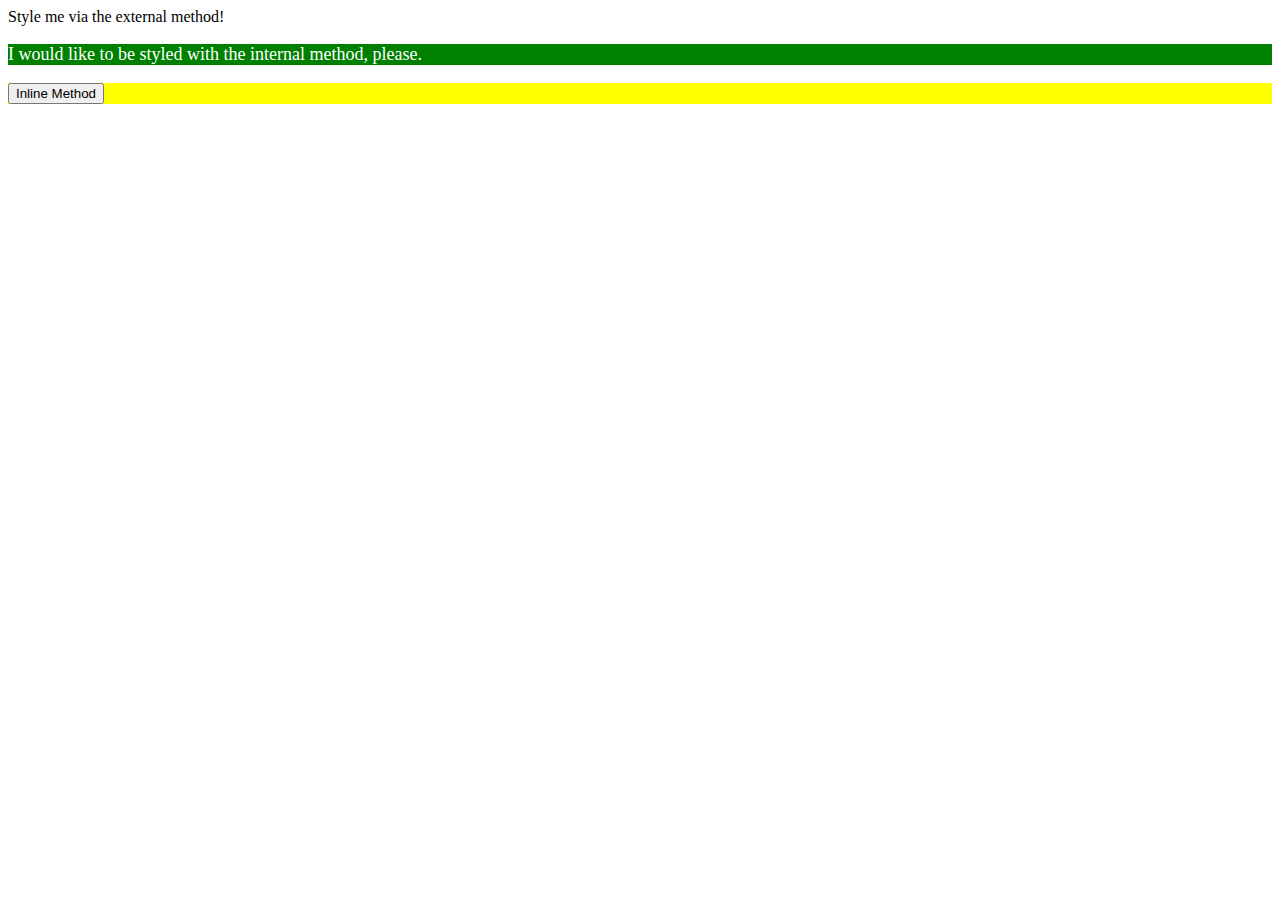
==== foundations/01-css-methods/index.html @ c5f969ae "complete assignment 1" ====
<!DOCTYPE html>
<html lang="en">
  <head>
    <meta charset="UTF-8">
    <meta http-equiv="X-UA-Compatible" content="IE=edge">
    <meta name="viewport" content="width=device-width, initial-scale=1.0">
    <title>Methods for Adding CSS</title>
    <link rel="stylesheet" href="style.css">
    <style>
      p {
        color: white; background-color: green; font-size: 18px;
      }
    </style>
  </head>
  <body>
    <div>Style me via the external method!</div>
    <p>I would like to be styled with the internal method, please.</p>
    <div style= "color: white; background-color: yellow; font: 18px;"><button>Inline Method</button></div>
  </body>
</html>
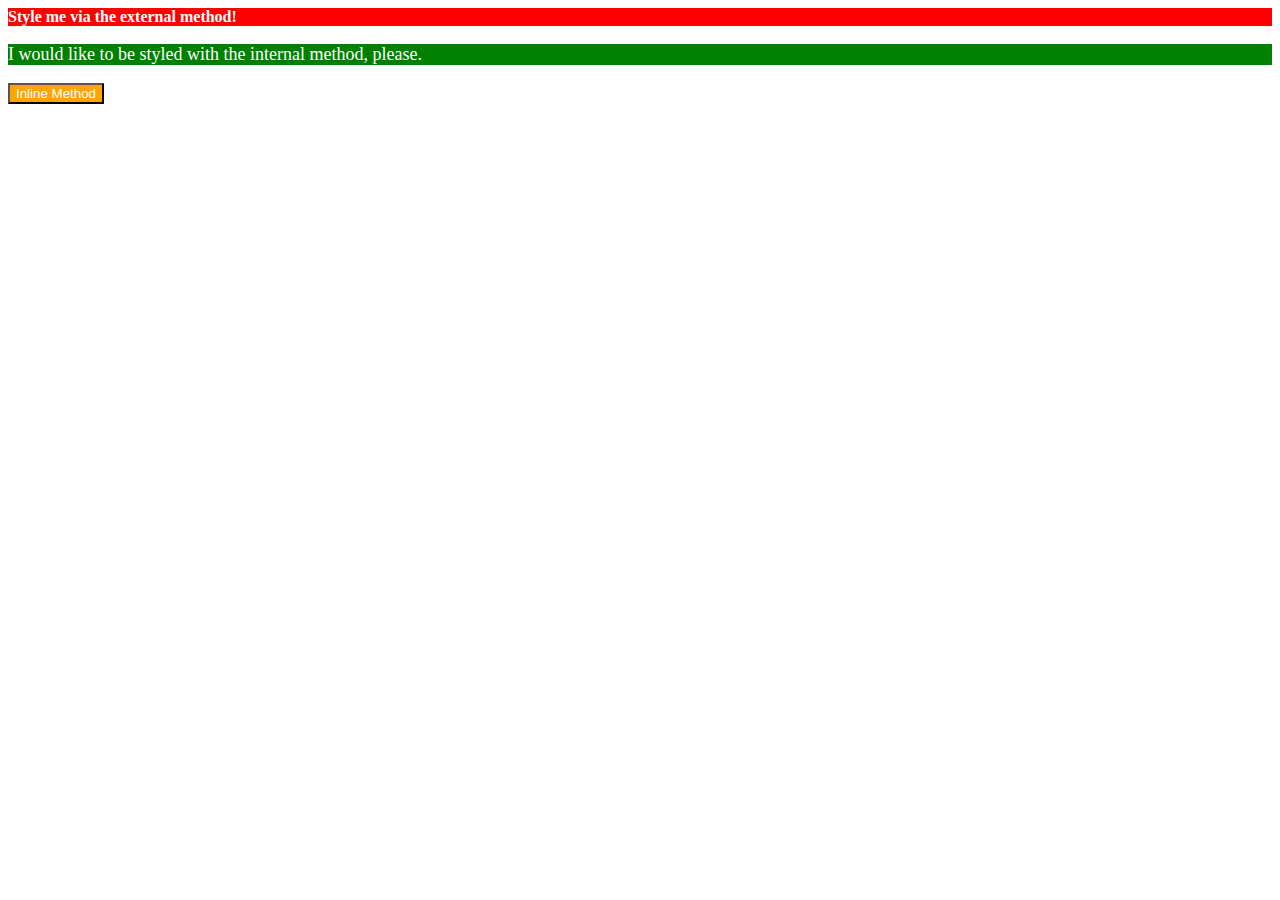
==== commit 839cb042: "Replace incorrect css modifiers" ====
--- a/foundations/01-css-methods/index.html
+++ b/foundations/01-css-methods/index.html
@@ -15,6 +15,6 @@
   <body>
     <div>Style me via the external method!</div>
     <p>I would like to be styled with the internal method, please.</p>
-    <div style= "color: white; background-color: yellow; font: 18px;"><button>Inline Method</button></div>
+    <button style= "color: white; background-color: orange; font: 18px;">Inline Method</button>
   </body>
 </html>--- a/foundations/01-css-methods/style.css
+++ b/foundations/01-css-methods/style.css
@@ -0,0 +1,7 @@
+div {
+    color: white; 
+    background-color: red; 
+    font: 32px;
+    align-items: center;
+    font-weight: 700;
+}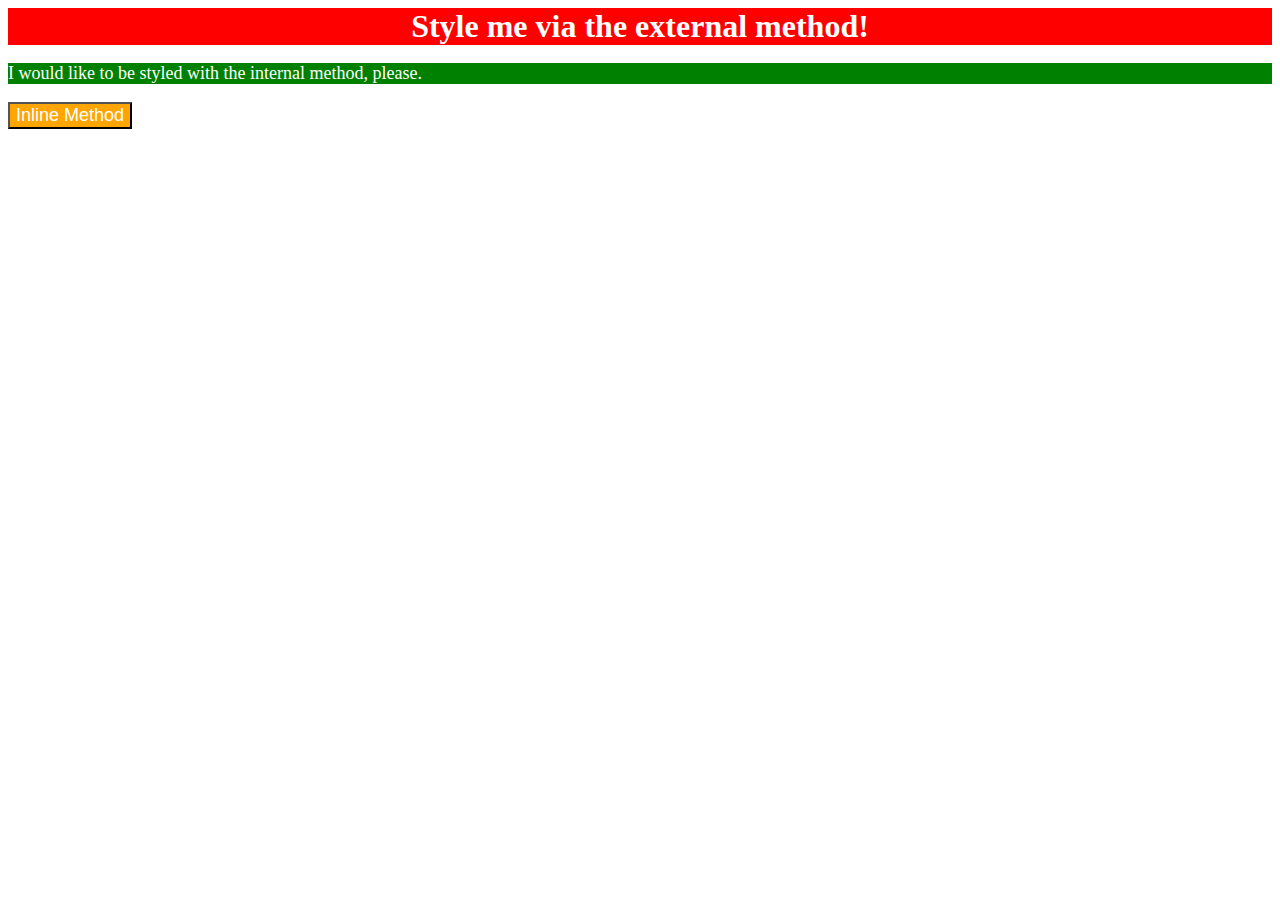
==== commit 6aaf9aa4: "Replace incorrect font and alignment of text" ====
--- a/foundations/01-css-methods/index.html
+++ b/foundations/01-css-methods/index.html
@@ -15,6 +15,6 @@
   <body>
     <div>Style me via the external method!</div>
     <p>I would like to be styled with the internal method, please.</p>
-    <button style= "color: white; background-color: orange; font: 18px;">Inline Method</button>
+    <button style= "color: white; background-color: orange; font-size: 18px;">Inline Method</button>
   </body>
 </html>--- a/foundations/01-css-methods/style.css
+++ b/foundations/01-css-methods/style.css
@@ -1,7 +1,7 @@
 div {
     color: white; 
     background-color: red; 
-    font: 32px;
-    align-items: center;
+    font-size: 32px;
+    text-align: center;
     font-weight: 700;
 }